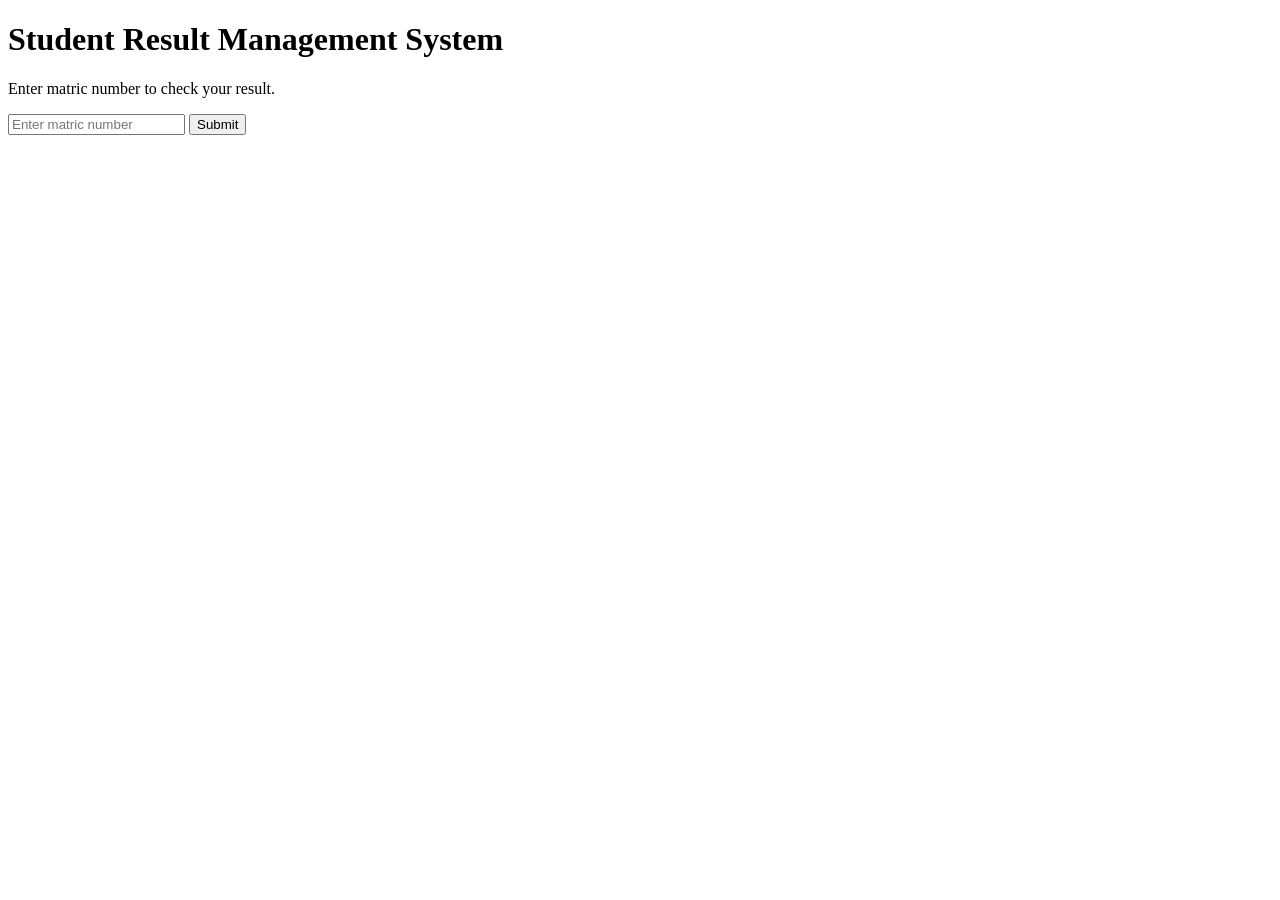
==== templates/index.html @ 8fbf5b70 "Initial student result management system" ====
<!DOCTYPE html>
<html>
    <head>
        <title>Student Result System</title> 
    </head>

    <body>
        <h1>Student Result Management System
    </h1>
       
        <p>Enter matric number to check your result.</p>

        <form action="/result" method="post">
        
            <input type="text" 
            name="matric_number" placeholder="Enter matric number" required>

        <button type="submit">Submit</button>
        </form>
   
</body>
</html>
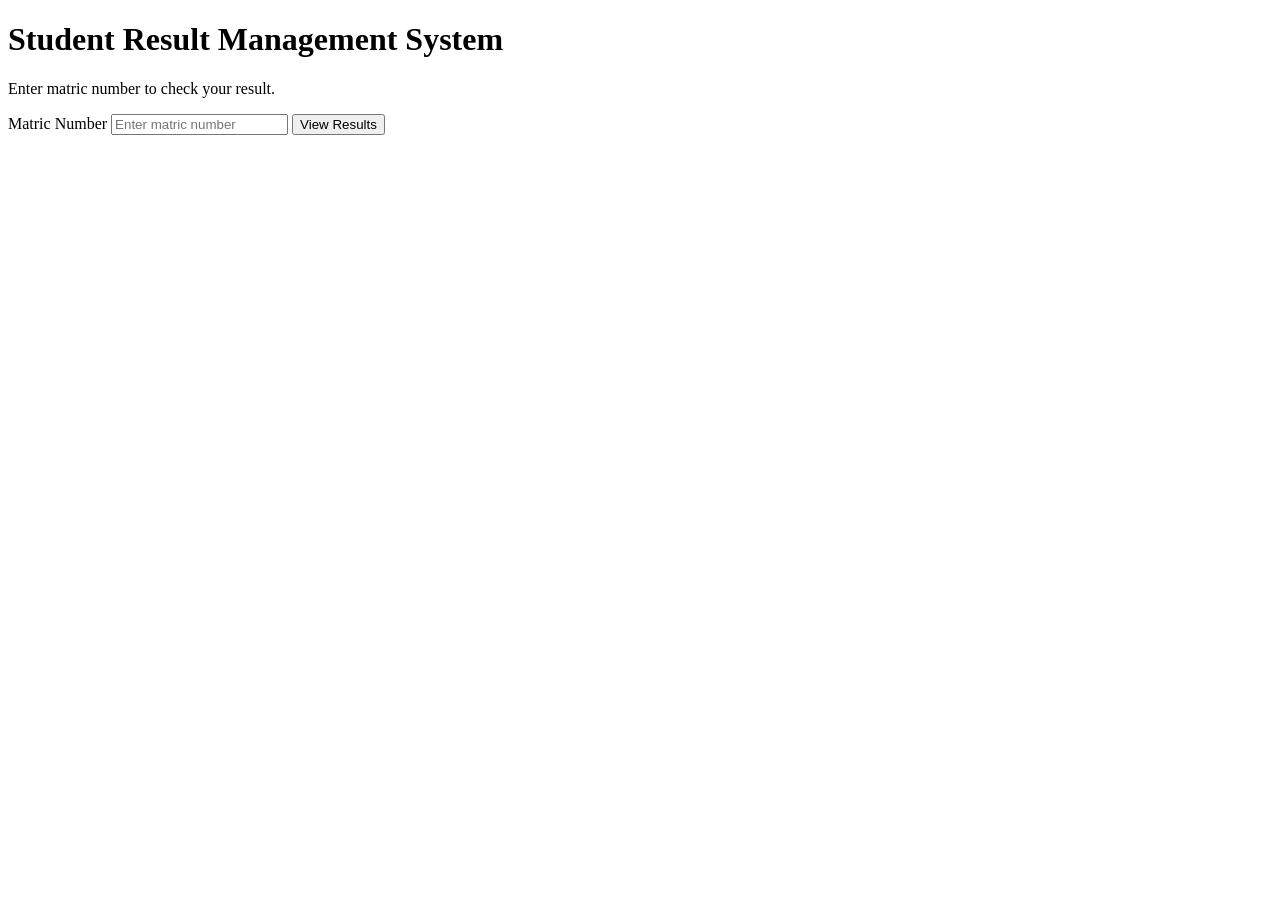
==== commit c8282768: "Fix homepage HTML and stylesheet link" ====
--- a/templates/index.html
+++ b/templates/index.html
@@ -2,21 +2,31 @@
 <html>
     <head>
         <title>Student Result System</title> 
+<meta name="viewport" content="width=device-width, initial-scale=1.0">
+<link rel="stylesheet" href="{{ url_for('static', filename='style.css') }}">
     </head>
 
     <body>
-        <h1>Student Result Management System
-    </h1>
+        <h1>Student Result Management System</h1>
        
         <p>Enter matric number to check your result.</p>
+<main>
+    <section>
+            <form action="/result" method="post">
+                <label for="matric_number">Matric Number</label>
 
-        <form action="/result" method="post">
-        
-            <input type="text" 
-            name="matric_number" placeholder="Enter matric number" required>
+                <input
+                    type="text"
+                    id="matric_number"
+                    name="matric_number"
+                    placeholder="Enter matric number"
+                    required
+                >
 
-        <button type="submit">Submit</button>
-        </form>
-   
+                <button type="submit">View Results</button>
+            </form>
+        </section>
+    </main>
+
 </body>
-</html>+</html>
